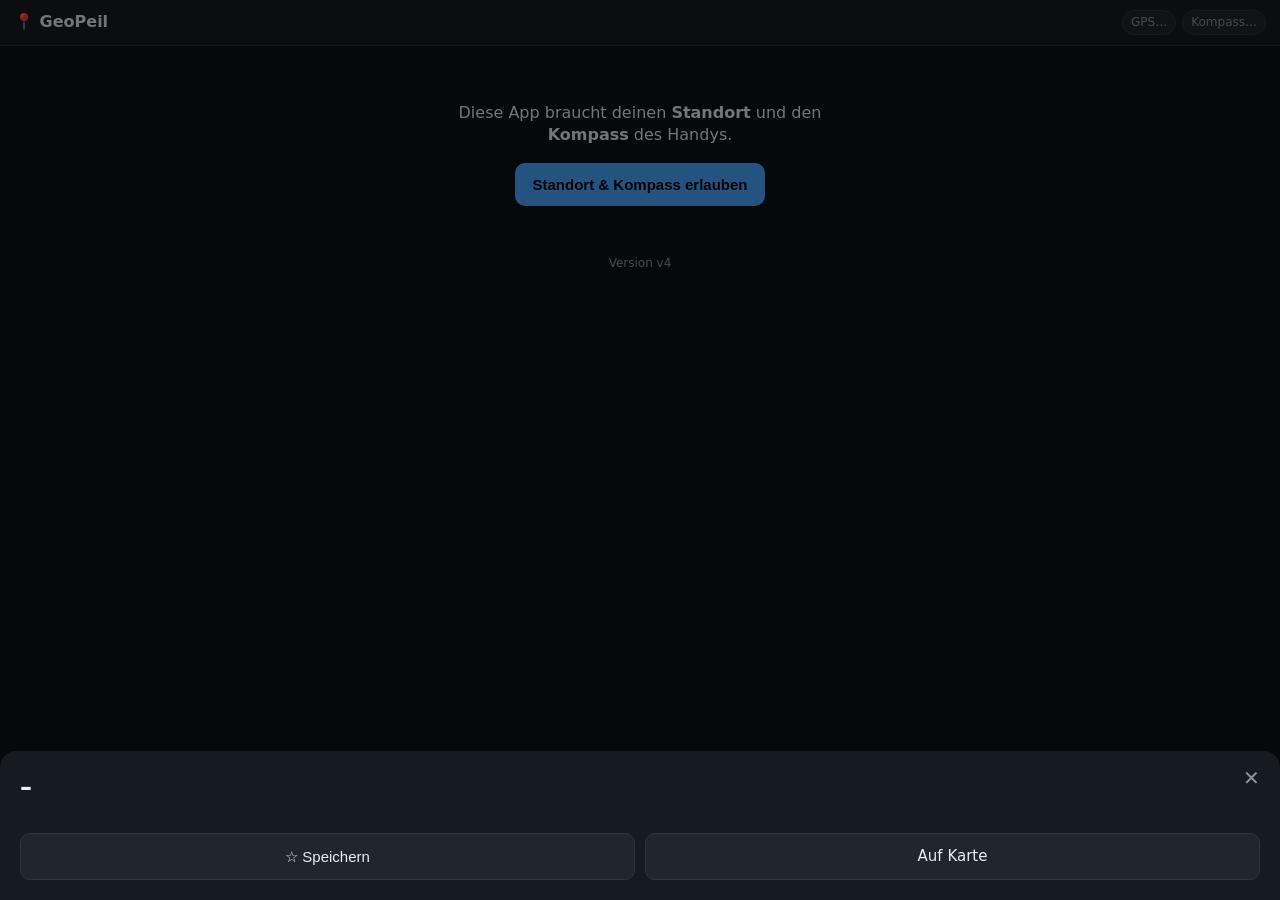
==== index.html @ 06999d5d "Sichtbare Versionsnummer (v4) + SW-Cache auf v4" ====
<!DOCTYPE html>
<html lang="de">
<head>
  <meta charset="utf-8" />
  <meta name="viewport" content="width=device-width, initial-scale=1, viewport-fit=cover" />
  <meta name="theme-color" content="#0d1117" />
  <title>GeoPeil – Berge & Orte finden</title>
  <link rel="manifest" href="manifest.webmanifest" />
  <link rel="apple-touch-icon" href="icon.svg" />
  <meta name="apple-mobile-web-app-capable" content="yes" />
  <meta name="apple-mobile-web-app-status-bar-style" content="black-translucent" />
  <link rel="stylesheet" href="style.css" />
</head>
<body>
  <header id="topbar">
    <div class="brand">📍 GeoPeil</div>
    <div id="status" class="status">
      <span id="gpsState" class="pill pill-off">GPS…</span>
      <span id="headState" class="pill pill-off">Kompass…</span>
    </div>
  </header>

  <!-- Diagnose-Banner (Standort/Kompass) -->
  <div id="banner" class="banner" hidden></div>

  <!-- Setup / Berechtigungen -->
  <section id="permGate" class="gate">
    <p>Diese App braucht deinen <b>Standort</b> und den <b>Kompass</b> des Handys.</p>
    <button id="btnEnable" class="btn btn-primary">Standort &amp; Kompass erlauben</button>
    <p id="permHint" class="hint"></p>
    <p class="ver">Version v4</p>
  </section>

  <main id="app" hidden>
    <!-- Ansicht-Umschalter -->
    <nav class="tabs">
      <button class="tab tab-active" data-view="radar">Radar</button>
      <button class="tab" data-view="list">Liste</button>
      <button class="tab" data-view="saved">Gespeichert</button>
      <button class="tab" data-view="settings">⚙︎</button>
    </nav>

    <!-- RADAR -->
    <section id="view-radar" class="view">
      <div class="radar-wrap">
        <canvas id="radar" width="600" height="600"></canvas>
      </div>
      <div class="heading-readout">
        <span id="headingDeg">–</span>° <span id="headingCard" class="card">–</span>
      </div>
      <div id="fovList" class="fov-list">
        <p class="muted">Halte das Handy hoch und richte es auf einen Berg …</p>
      </div>
    </section>

    <!-- LISTE -->
    <section id="view-list" class="view" hidden>
      <div class="list-tools">
        <input id="search" class="search" type="search" placeholder="Suchen …" />
        <select id="sortBy" class="select">
          <option value="dir">In Blickrichtung zuerst</option>
          <option value="dist">Nächste zuerst</option>
          <option value="elev">Höchste zuerst</option>
        </select>
      </div>
      <div id="allList" class="all-list"></div>
    </section>

    <!-- GESPEICHERT -->
    <section id="view-saved" class="view" hidden>
      <div id="savedList" class="all-list"></div>
    </section>

    <!-- EINSTELLUNGEN -->
    <section id="view-settings" class="view" hidden>
      <label class="field">
        <span>Umkreis: <b id="radiusVal">60</b> km</span>
        <input id="radius" type="range" min="5" max="300" step="5" value="60" />
      </label>
      <label class="field">
        <span>Min. Berghöhe: <b id="minElevVal">0</b> m</span>
        <input id="minElev" type="range" min="0" max="4000" step="100" value="0" />
      </label>
      <label class="field">
        <span>Blickfeld-Breite: ±<b id="fovVal">25</b>°</span>
        <input id="fov" type="range" min="5" max="60" step="5" value="25" />
      </label>
      <label class="field">
        <span>Kompass-Korrektur: <b id="declVal">0</b>°</span>
        <input id="decl" type="range" min="-30" max="30" step="1" value="0" />
        <small class="muted">Feinjustierung, falls die Richtung leicht daneben liegt (Missweisung).</small>
      </label>

      <fieldset class="cats">
        <legend>Anzeigen</legend>
        <label><input type="checkbox" class="cat" value="peak" checked /> ⛰️ Berge/Gipfel</label>
        <label><input type="checkbox" class="cat" value="water" checked /> 💧 Flüsse/Seen</label>
        <label><input type="checkbox" class="cat" value="place" checked /> 🏘️ Orte</label>
        <label><input type="checkbox" class="cat" value="sight" /> 🏰 Sehenswürdigkeiten</label>
      </fieldset>

      <button id="btnReload" class="btn">Daten neu laden</button>
      <p id="dataHint" class="hint"></p>
      <p class="muted small">Daten © OpenStreetMap-Mitwirkende (Overpass API). Luftlinie = Großkreis-Distanz.</p>
    </section>
  </main>

  <!-- Detail-Sheet -->
  <div id="sheet" class="sheet" hidden>
    <div class="sheet-inner">
      <button id="sheetClose" class="sheet-close">✕</button>
      <h2 id="sheetName">–</h2>
      <div id="sheetMeta" class="sheet-meta"></div>
      <div class="sheet-actions">
        <button id="sheetSave" class="btn">☆ Speichern</button>
        <a id="sheetMap" class="btn" target="_blank" rel="noopener">Auf Karte</a>
      </div>
    </div>
  </div>

  <script src="app.js"></script>
</body>
</html>
---- style.css ----
:root{
  --bg:#0d1117; --bg2:#161b22; --bg3:#21262d;
  --fg:#e6edf3; --muted:#8b949e;
  --accent:#4aa8ff; --accent2:#3fb950;
  --peak:#f0883e; --water:#4aa8ff; --place:#a371f7; --sight:#db61a2;
  --line:#30363d;
}
*{box-sizing:border-box}
html,body{margin:0;height:100%}
body{
  background:var(--bg); color:var(--fg);
  font:16px/1.4 system-ui,-apple-system,"Segoe UI",Roboto,sans-serif;
  -webkit-tap-highlight-color:transparent;
  padding-bottom:env(safe-area-inset-bottom);
}
#topbar{
  display:flex; align-items:center; justify-content:space-between;
  padding:calc(env(safe-area-inset-top) + 10px) 14px 10px;
  background:var(--bg2); border-bottom:1px solid var(--line);
  position:sticky; top:0; z-index:10;
}
.brand{font-weight:700}
.status{display:flex; gap:6px}
.pill{font-size:12px; padding:3px 8px; border-radius:999px; border:1px solid var(--line)}
.pill-off{background:var(--bg3); color:var(--muted)}
.pill-ok{background:rgba(63,185,80,.15); color:var(--accent2); border-color:transparent}
.pill-warn{background:rgba(240,136,62,.15); color:var(--peak); border-color:transparent}

/* Diagnose-Banner */
.banner{
  margin:0; padding:14px 16px; font-size:14px; line-height:1.5;
  border-bottom:1px solid var(--line);
}
.banner.error{background:rgba(248,81,73,.14); color:#ffb3ae}
.banner.warn{background:rgba(240,136,62,.14); color:#f7c08a}
.banner.ok{background:rgba(63,185,80,.14); color:#7ee787}
.banner b{color:var(--fg)}
.banner ol{margin:8px 0 10px; padding-left:20px}
.banner li{margin:3px 0}
.banner .btn{margin-top:6px; padding:8px 14px; font-size:14px}

.gate{padding:40px 20px; text-align:center; max-width:420px; margin:0 auto}
.ver{color:var(--muted); font-size:12px; margin-top:24px}
.hint{color:var(--muted); font-size:13px; margin-top:12px; min-height:1em}
.muted{color:var(--muted)}
.small{font-size:12px}

.btn{
  display:inline-block; text-align:center; text-decoration:none;
  background:var(--bg3); color:var(--fg); border:1px solid var(--line);
  padding:12px 16px; border-radius:10px; font-size:15px; cursor:pointer;
}
.btn:active{transform:scale(.98)}
.btn-primary{background:var(--accent); border-color:transparent; color:#001; font-weight:600}

.tabs{display:flex; gap:4px; padding:8px; background:var(--bg2); position:sticky; top:52px; z-index:9; border-bottom:1px solid var(--line)}
.tab{flex:1; background:transparent; border:none; color:var(--muted); padding:8px; border-radius:8px; font-size:14px; cursor:pointer}
.tab-active{background:var(--bg3); color:var(--fg)}

.view{padding:14px}

/* Radar */
.radar-wrap{display:flex; justify-content:center}
#radar{width:min(88vw,360px); height:min(88vw,360px); touch-action:none}
.heading-readout{text-align:center; font-size:22px; margin:8px 0 4px; font-variant-numeric:tabular-nums}
.heading-readout .card{color:var(--accent); font-weight:700; margin-left:6px}

.fov-list{margin-top:8px; display:flex; flex-direction:column; gap:8px}

/* Items */
.item{
  display:flex; align-items:center; gap:10px;
  background:var(--bg2); border:1px solid var(--line);
  padding:10px 12px; border-radius:12px; cursor:pointer;
}
.item .ico{font-size:22px; width:28px; text-align:center}
.item .body{flex:1; min-width:0}
.item .name{font-weight:600; white-space:nowrap; overflow:hidden; text-overflow:ellipsis}
.item .sub{font-size:13px; color:var(--muted)}
.item .dist{font-weight:700; font-variant-numeric:tabular-nums; text-align:right}
.item .arrow{font-size:20px; color:var(--accent); width:22px; text-align:center}
.item.peak{border-left:3px solid var(--peak)}
.item.water{border-left:3px solid var(--water)}
.item.place{border-left:3px solid var(--place)}
.item.sight{border-left:3px solid var(--sight)}
.saved-star{color:#f0c000}

.list-tools{display:flex; gap:8px; margin-bottom:10px}
.search,.select{
  background:var(--bg2); color:var(--fg); border:1px solid var(--line);
  padding:10px; border-radius:10px; font-size:15px;
}
.search{flex:1; min-width:0}
.all-list{display:flex; flex-direction:column; gap:8px}

/* Settings */
.field{display:flex; flex-direction:column; gap:6px; margin-bottom:18px}
.field input[type=range]{width:100%}
.cats{border:1px solid var(--line); border-radius:12px; padding:12px; margin-bottom:16px}
.cats legend{padding:0 6px; color:var(--muted)}
.cats label{display:block; padding:6px 0}

/* Sheet */
.sheet{position:fixed; inset:0; background:rgba(0,0,0,.5); display:flex; align-items:flex-end; z-index:50}
.sheet-inner{background:var(--bg2); width:100%; border-radius:16px 16px 0 0; padding:20px; padding-bottom:calc(env(safe-area-inset-bottom) + 20px); position:relative}
.sheet-close{position:absolute; top:14px; right:14px; background:none; border:none; color:var(--muted); font-size:20px; cursor:pointer}
.sheet h2{margin:0 6px 12px 0}
.sheet-meta{display:flex; flex-direction:column; gap:6px; margin-bottom:16px}
.sheet-meta div{display:flex; justify-content:space-between; border-bottom:1px solid var(--line); padding-bottom:6px}
.sheet-meta .k{color:var(--muted)}
.sheet-actions{display:flex; gap:10px}
.sheet-actions .btn{flex:1}
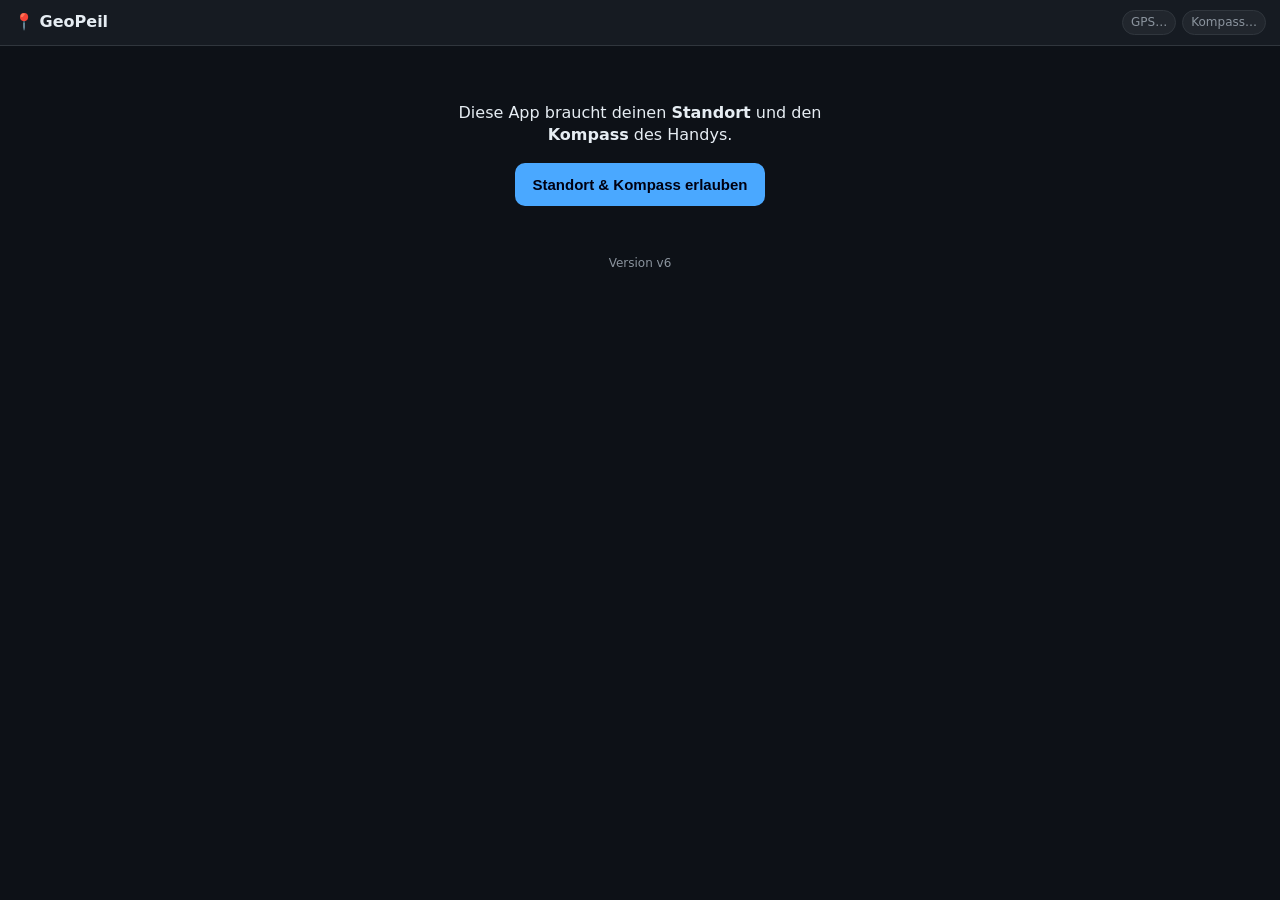
==== commit eab800a3: "Fix: verstecktes Sheet-Overlay blockierte alle Taps ([hidden] erzwingen); v6" ====
--- a/index.html
+++ b/index.html
@@ -28,7 +28,7 @@
     <p>Diese App braucht deinen <b>Standort</b> und den <b>Kompass</b> des Handys.</p>
     <button id="btnEnable" class="btn btn-primary">Standort &amp; Kompass erlauben</button>
     <p id="permHint" class="hint"></p>
-    <p class="ver">Version v4</p>
+    <p class="ver">Version v6</p>
   </section>
 
   <main id="app" hidden>
--- a/style.css
+++ b/style.css
@@ -6,6 +6,9 @@
   --line:#30363d;
 }
 *{box-sizing:border-box}
+/* hidden-Attribut muss display-Regeln (z.B. .sheet{display:flex}) schlagen,
+   sonst überlagert ein „verstecktes" Overlay den Bildschirm und blockiert Taps */
+[hidden]{display:none !important}
 html,body{margin:0;height:100%}
 body{
   background:var(--bg); color:var(--fg);
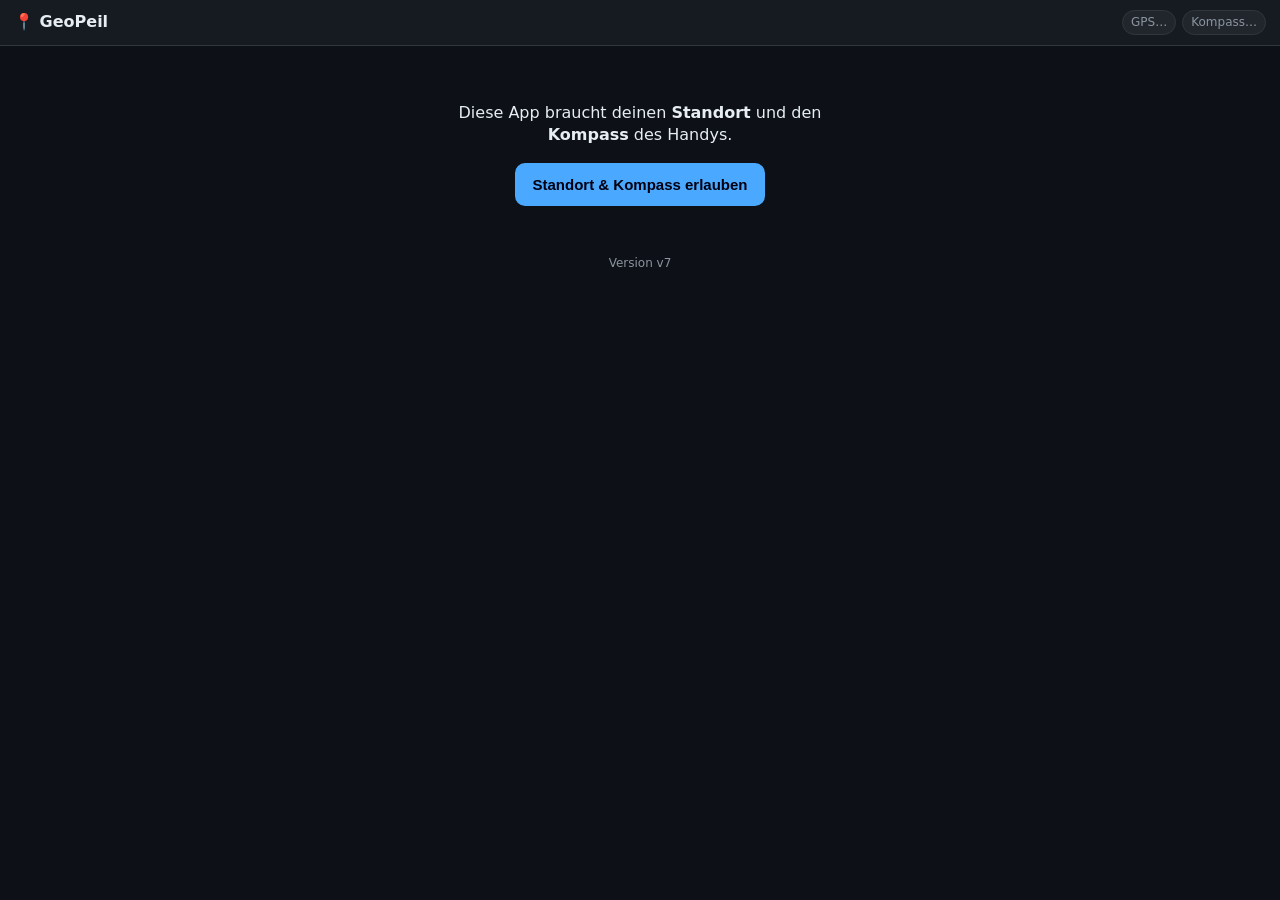
==== commit 7063495b: "Kompass: relative Events ignorieren wenn absolute vorhanden + staerker glaetten (Fix Zappeln); v7" ====
--- a/index.html
+++ b/index.html
@@ -28,7 +28,7 @@
     <p>Diese App braucht deinen <b>Standort</b> und den <b>Kompass</b> des Handys.</p>
     <button id="btnEnable" class="btn btn-primary">Standort &amp; Kompass erlauben</button>
     <p id="permHint" class="hint"></p>
-    <p class="ver">Version v6</p>
+    <p class="ver">Version v7</p>
   </section>
 
   <main id="app" hidden>
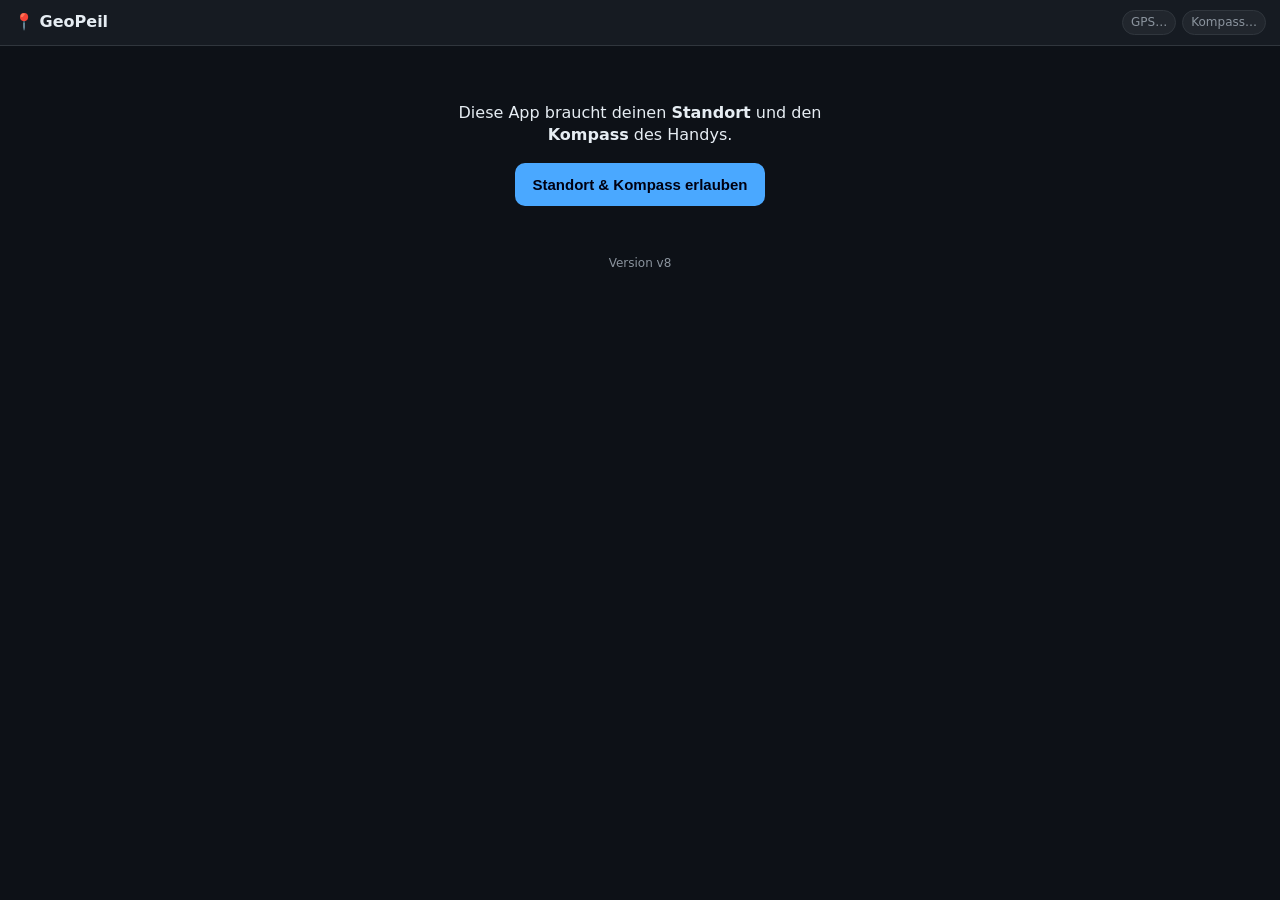
==== commit 2131f219: "Temporaere Kompass-Live-Diagnose im Radar-Tab; v8" ====
--- a/index.html
+++ b/index.html
@@ -28,7 +28,7 @@
     <p>Diese App braucht deinen <b>Standort</b> und den <b>Kompass</b> des Handys.</p>
     <button id="btnEnable" class="btn btn-primary">Standort &amp; Kompass erlauben</button>
     <p id="permHint" class="hint"></p>
-    <p class="ver">Version v7</p>
+    <p class="ver">Version v8</p>
   </section>
 
   <main id="app" hidden>
@@ -48,6 +48,7 @@
       <div class="heading-readout">
         <span id="headingDeg">–</span>° <span id="headingCard" class="card">–</span>
       </div>
+      <pre id="cdbg" class="cdbg">Kompass-Diagnose: bewege das Handy …</pre>
       <div id="fovList" class="fov-list">
         <p class="muted">Halte das Handy hoch und richte es auf einen Berg …</p>
       </div>
--- a/style.css
+++ b/style.css
@@ -68,6 +68,11 @@
 .heading-readout{text-align:center; font-size:22px; margin:8px 0 4px; font-variant-numeric:tabular-nums}
 .heading-readout .card{color:var(--accent); font-weight:700; margin-left:6px}
 
+.cdbg{
+  margin:8px 0; padding:10px 12px; background:var(--bg2); border:1px solid var(--line);
+  border-radius:10px; color:var(--accent2); font:12px/1.45 ui-monospace,Menlo,Consolas,monospace;
+  white-space:pre-wrap; word-break:break-word;
+}
 .fov-list{margin-top:8px; display:flex; flex-direction:column; gap:8px}
 
 /* Items */
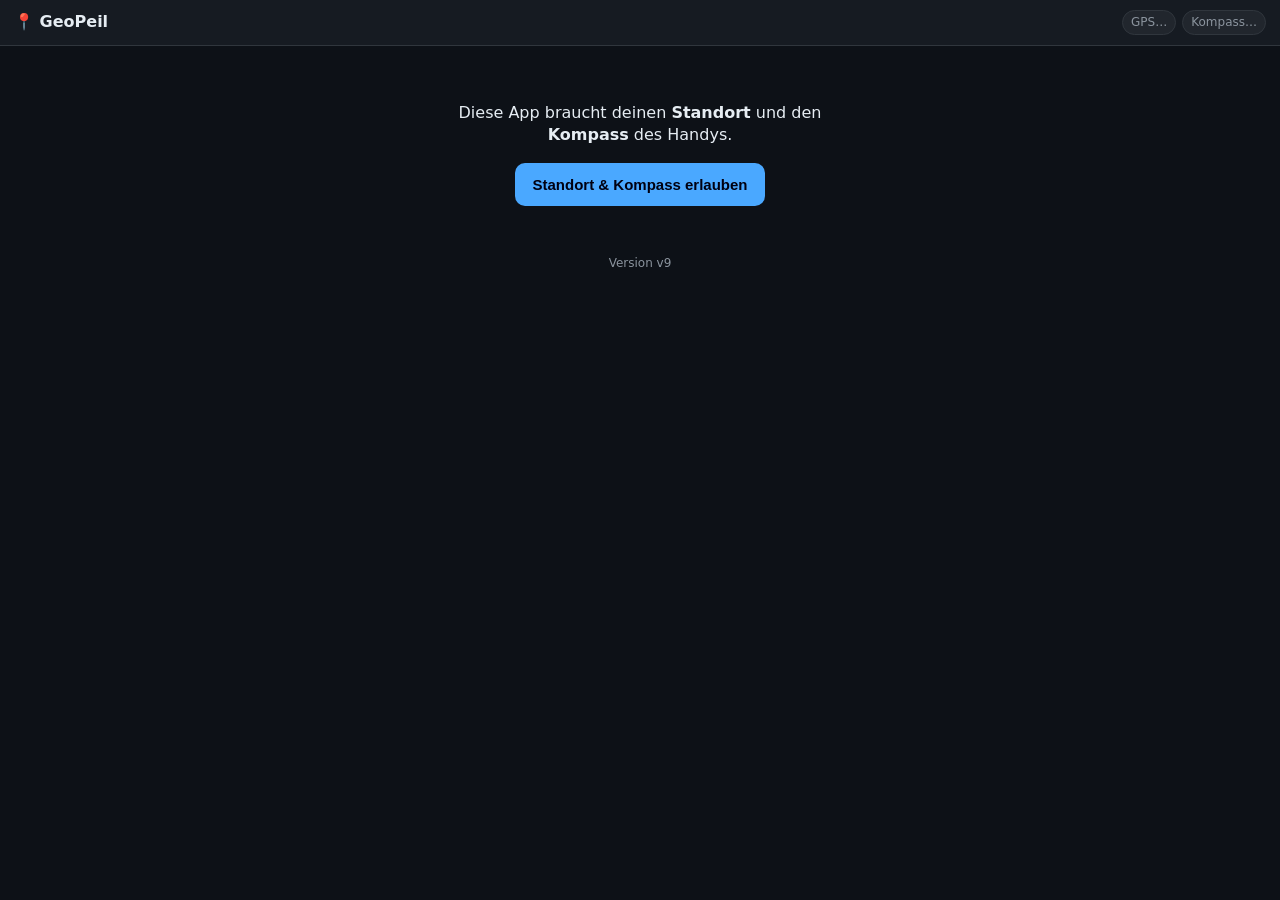
==== commit be82b91e: "Liste: Eintraege einzeln loeschbar (persistent) + Liste leeren + zurueckholen; Kompass-Diagnose entf" ====
--- a/index.html
+++ b/index.html
@@ -28,7 +28,7 @@
     <p>Diese App braucht deinen <b>Standort</b> und den <b>Kompass</b> des Handys.</p>
     <button id="btnEnable" class="btn btn-primary">Standort &amp; Kompass erlauben</button>
     <p id="permHint" class="hint"></p>
-    <p class="ver">Version v8</p>
+    <p class="ver">Version v9</p>
   </section>
 
   <main id="app" hidden>
@@ -48,7 +48,6 @@
       <div class="heading-readout">
         <span id="headingDeg">–</span>° <span id="headingCard" class="card">–</span>
       </div>
-      <pre id="cdbg" class="cdbg">Kompass-Diagnose: bewege das Handy …</pre>
       <div id="fovList" class="fov-list">
         <p class="muted">Halte das Handy hoch und richte es auf einen Berg …</p>
       </div>
--- a/style.css
+++ b/style.css
@@ -68,11 +68,6 @@
 .heading-readout{text-align:center; font-size:22px; margin:8px 0 4px; font-variant-numeric:tabular-nums}
 .heading-readout .card{color:var(--accent); font-weight:700; margin-left:6px}
 
-.cdbg{
-  margin:8px 0; padding:10px 12px; background:var(--bg2); border:1px solid var(--line);
-  border-radius:10px; color:var(--accent2); font:12px/1.45 ui-monospace,Menlo,Consolas,monospace;
-  white-space:pre-wrap; word-break:break-word;
-}
 .fov-list{margin-top:8px; display:flex; flex-direction:column; gap:8px}
 
 /* Items */
@@ -87,6 +82,15 @@
 .item .sub{font-size:13px; color:var(--muted)}
 .item .dist{font-weight:700; font-variant-numeric:tabular-nums; text-align:right}
 .item .arrow{font-size:20px; color:var(--accent); width:22px; text-align:center}
+.item-del{
+  flex:0 0 auto; width:34px; height:34px; border-radius:9px;
+  background:var(--bg3); color:var(--muted); border:1px solid var(--line);
+  font-size:16px; line-height:1; cursor:pointer;
+}
+.item-del:active{transform:scale(.94)}
+.item-del:hover{color:#ffb3ae; border-color:#f85149}
+.list-foot{display:flex; flex-wrap:wrap; gap:8px; margin-top:6px}
+.btn.small{padding:8px 12px; font-size:13px}
 .item.peak{border-left:3px solid var(--peak)}
 .item.water{border-left:3px solid var(--water)}
 .item.place{border-left:3px solid var(--place)}
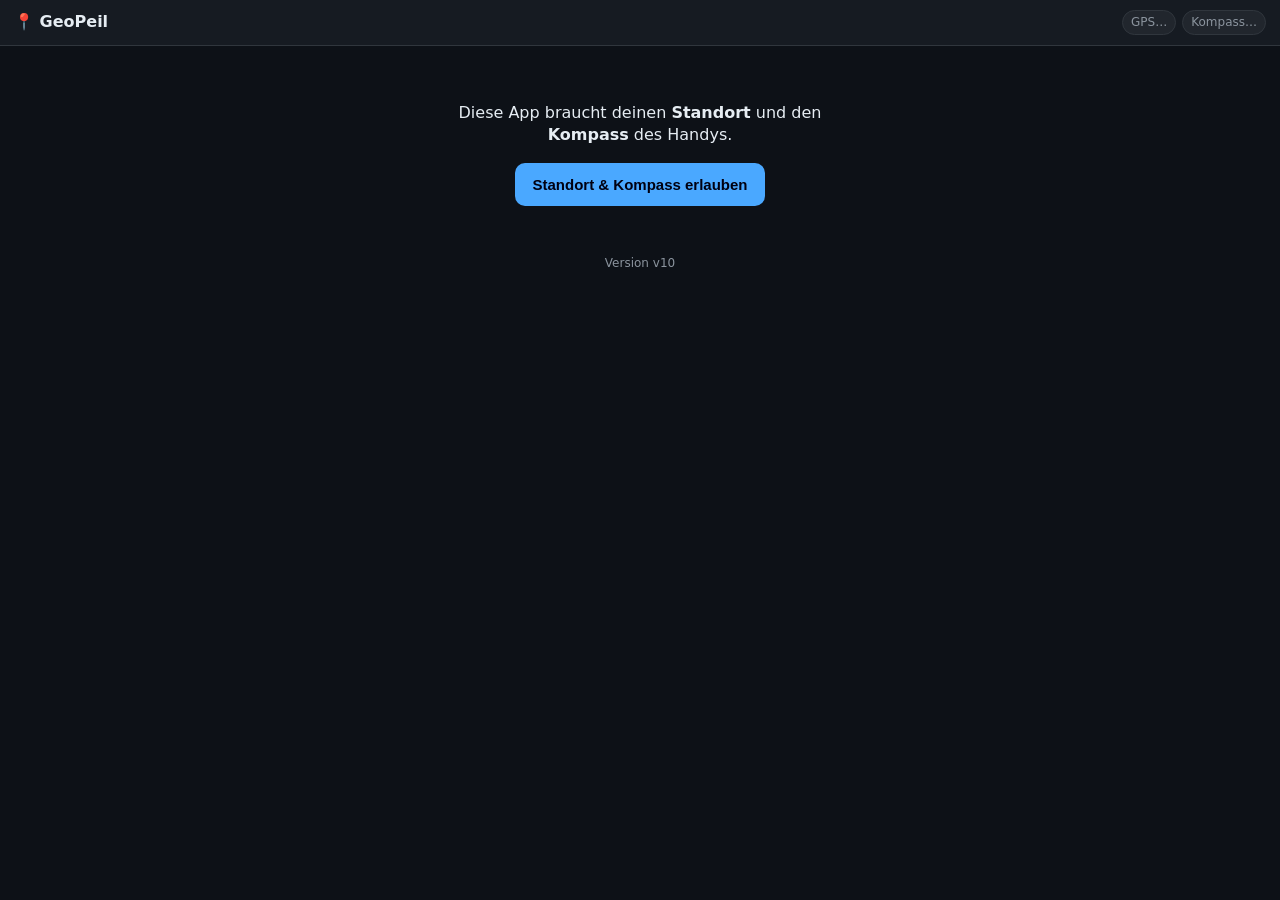
==== commit 047b1e66: "Loeschen nur noch sitzungsweise; frische Daten/Neuladen zeigen wieder alle Orte (Fix: kein neuer Ort" ====
--- a/index.html
+++ b/index.html
@@ -28,7 +28,7 @@
     <p>Diese App braucht deinen <b>Standort</b> und den <b>Kompass</b> des Handys.</p>
     <button id="btnEnable" class="btn btn-primary">Standort &amp; Kompass erlauben</button>
     <p id="permHint" class="hint"></p>
-    <p class="ver">Version v9</p>
+    <p class="ver">Version v10</p>
   </section>
 
   <main id="app" hidden>
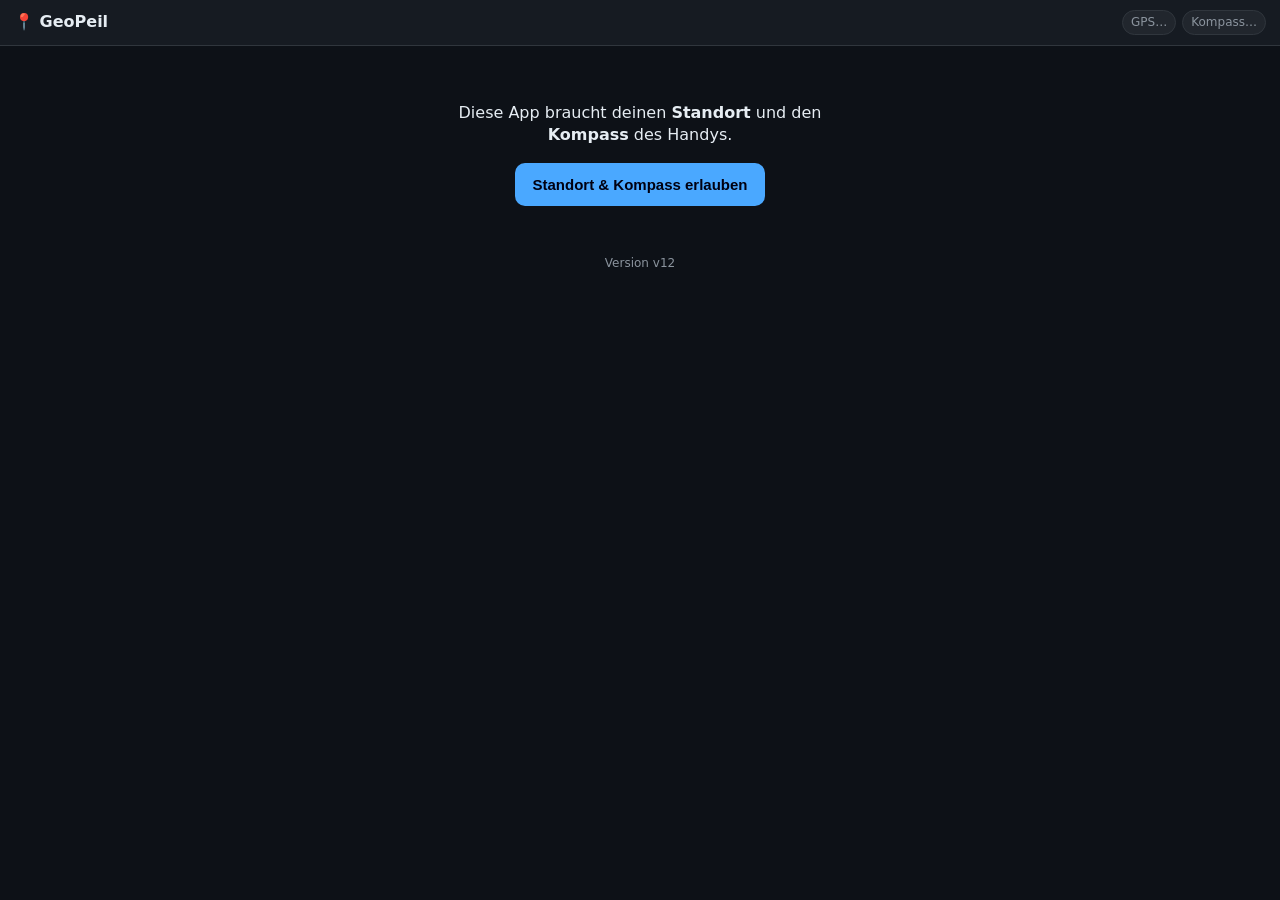
==== commit de36c305: "Module verdrahtet: index.html laedt js/app.js, sw.js kennt alle Dateien; v12 Die Aufteilung nach js/" ====
--- a/index.html
+++ b/index.html
@@ -28,7 +28,7 @@
     <p>Diese App braucht deinen <b>Standort</b> und den <b>Kompass</b> des Handys.</p>
     <button id="btnEnable" class="btn btn-primary">Standort &amp; Kompass erlauben</button>
     <p id="permHint" class="hint"></p>
-    <p class="ver">Version v10</p>
+    <p class="ver">Version <span id="appVersion">–</span></p>
   </section>
 
   <main id="app" hidden>
@@ -101,7 +101,8 @@
 
       <button id="btnReload" class="btn">Daten neu laden</button>
       <p id="dataHint" class="hint"></p>
-      <p class="muted small">Daten © OpenStreetMap-Mitwirkende (Overpass API). Luftlinie = Großkreis-Distanz.</p>
+      <p class="muted small">Daten © OpenStreetMap-Mitwirkende (Overpass API). Luftlinie = Großkreis-Distanz.
+        Angezeigt werden nur <b>benannte</b> Objekte – unbenannte Gipfel oder Seen fehlen in OSM-Daten oft.</p>
     </section>
   </main>
 
@@ -118,6 +119,9 @@
     </div>
   </div>
 
-  <script src="app.js"></script>
+  <!-- ES-Modul: der Einstiegspunkt liegt in js/app.js und zieht die übrigen
+       Module nach (siehe CODEREVIEW.md, Befund C3). Module laufen ohnehin
+       erst nach dem Parsen des Dokuments, ein defer ist daher unnötig. -->
+  <script type="module" src="js/app.js"></script>
 </body>
 </html>
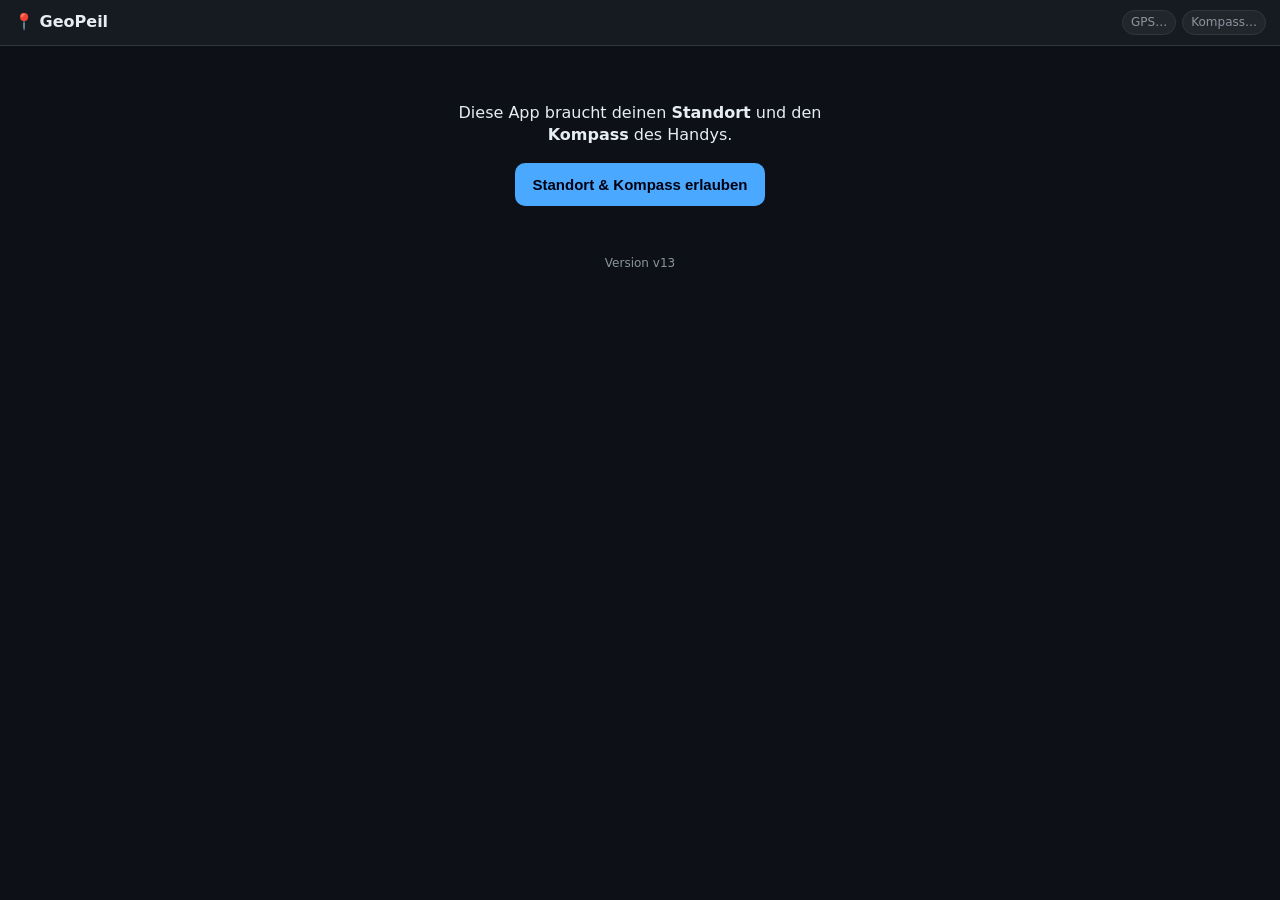
==== commit edf394bb: "Robuster Overpass-Abruf: leere Liste bei langsamem Dienst behoben (v13) Ursache der leeren Liste (Bu" ====
--- a/index.html
+++ b/index.html
@@ -74,8 +74,8 @@
     <!-- EINSTELLUNGEN -->
     <section id="view-settings" class="view" hidden>
       <label class="field">
-        <span>Umkreis: <b id="radiusVal">60</b> km</span>
-        <input id="radius" type="range" min="5" max="300" step="5" value="60" />
+        <span>Umkreis: <b id="radiusVal">40</b> km</span>
+        <input id="radius" type="range" min="5" max="150" step="5" value="40" />
       </label>
       <label class="field">
         <span>Min. Berghöhe: <b id="minElevVal">0</b> m</span>
